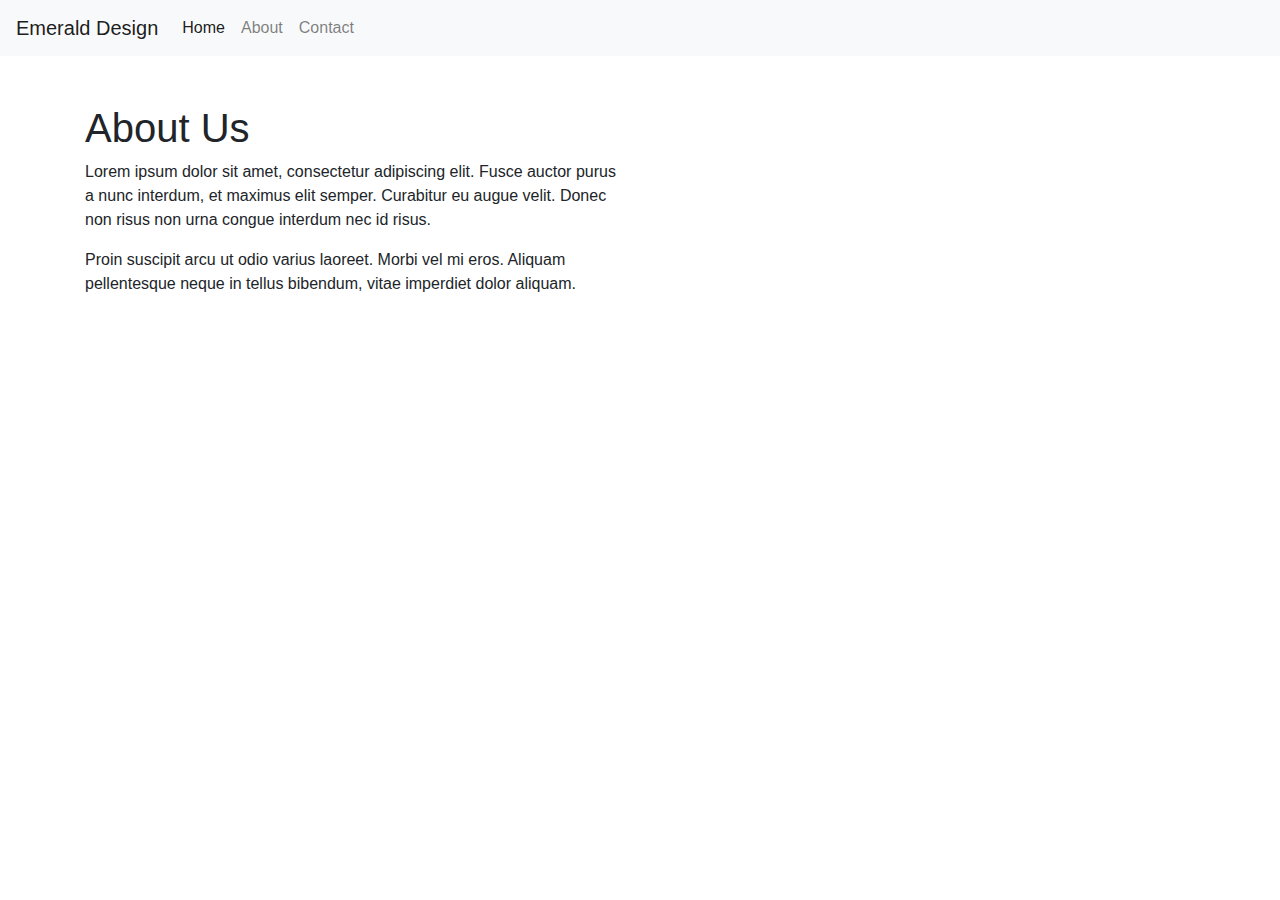
==== about.html @ 4710d616 "Add files via upload" ====
<!DOCTYPE html>
<html lang="en">
  <head>
    <meta charset="utf-8">
    <meta name="viewport" content="width=device-width, initial-scale=1, shrink-to-fit=no">
    <title>About Us</title>
    <!-- Bootstrap CSS -->
    <link rel="stylesheet" href="https://stackpath.bootstrapcdn.com/bootstrap/4.3.1/css/bootstrap.min.css" integrity="sha384-ggOyR0iXCbMQv3Xipma34MD+dH/1fQ784/j6cY/iJTQUOhcWr7x9JvoRxT2MZw1T" crossorigin="anonymous">
  </head>
  <body>
  <nav class="navbar navbar-expand-lg navbar-light bg-light">
    <a class="navbar-brand" href="/">Emerald Design</a>
    <button class="navbar-toggler" type="button" data-toggle="collapse" data-target="#navbarNav" aria-controls="navbarNav" aria-expanded="false" aria-label="Toggle navigation">
      <span class="navbar-toggler-icon"></span>
    </button>
    <div class="collapse navbar-collapse" id="navbarNav">
      <ul class="navbar-nav">
        <li class="nav-item active">
          <a class="nav-link" href="index.html">Home</a>
        </li>
        <li class="nav-item">
          <a class="nav-link" href="about.html">About</a>
        </li>
        <li class="nav-item">
          <a class="nav-link" href="contact.html">Contact</a>
        </li>
      </ul>
    </div>
  </nav>
  <div class="container mt-4">
  </div>

  <div class="container mt-5 mb-5">
    <div class="row">
      <div class="col-md-6">
        <h1>About Us</h1>
        <p>Lorem ipsum dolor sit amet, consectetur adipiscing elit. Fusce auctor purus a nunc interdum, et maximus elit semper. Curabitur eu augue velit. Donec non risus non urna congue interdum nec id risus.</p>
        <p>Proin suscipit arcu ut odio varius laoreet. Morbi vel mi eros. Aliquam pellentesque neque in tellus bibendum, vitae imperdiet dolor aliquam.</p>
      </div>
      <div class="col-md-6">
      </div>
    </div>
  </div>

  <!-- Bootstrap JS -->
  <script src="https://code.jquery.com/jquery-3.3.1.slim.min.js" integrity="sha384-q8i/X+965DzO0rT7abK41JStQIAqVgRVzpbzo5smXKp4YfRvH+8abtTE1Pi6jizo" crossorigin="anonymous"></script>
  <script src="https://cdn.jsdelivr.net/npm/@popperjs/core@2.9.3/dist/umd/popper.min.js"></script>
  <script src="https://stackpath.bootstrapcdn.com/bootstrap/4.3.1/js/bootstrap.min.js" integrity="sha384-JjSmVgyd0p3pXB1rRibZUAYoIIy6OrQ6VrjIEaFf/nJGzIxFDsf4x0xIM+B07jRM" crossorigin="anonymous"></script>
</body>
</html>
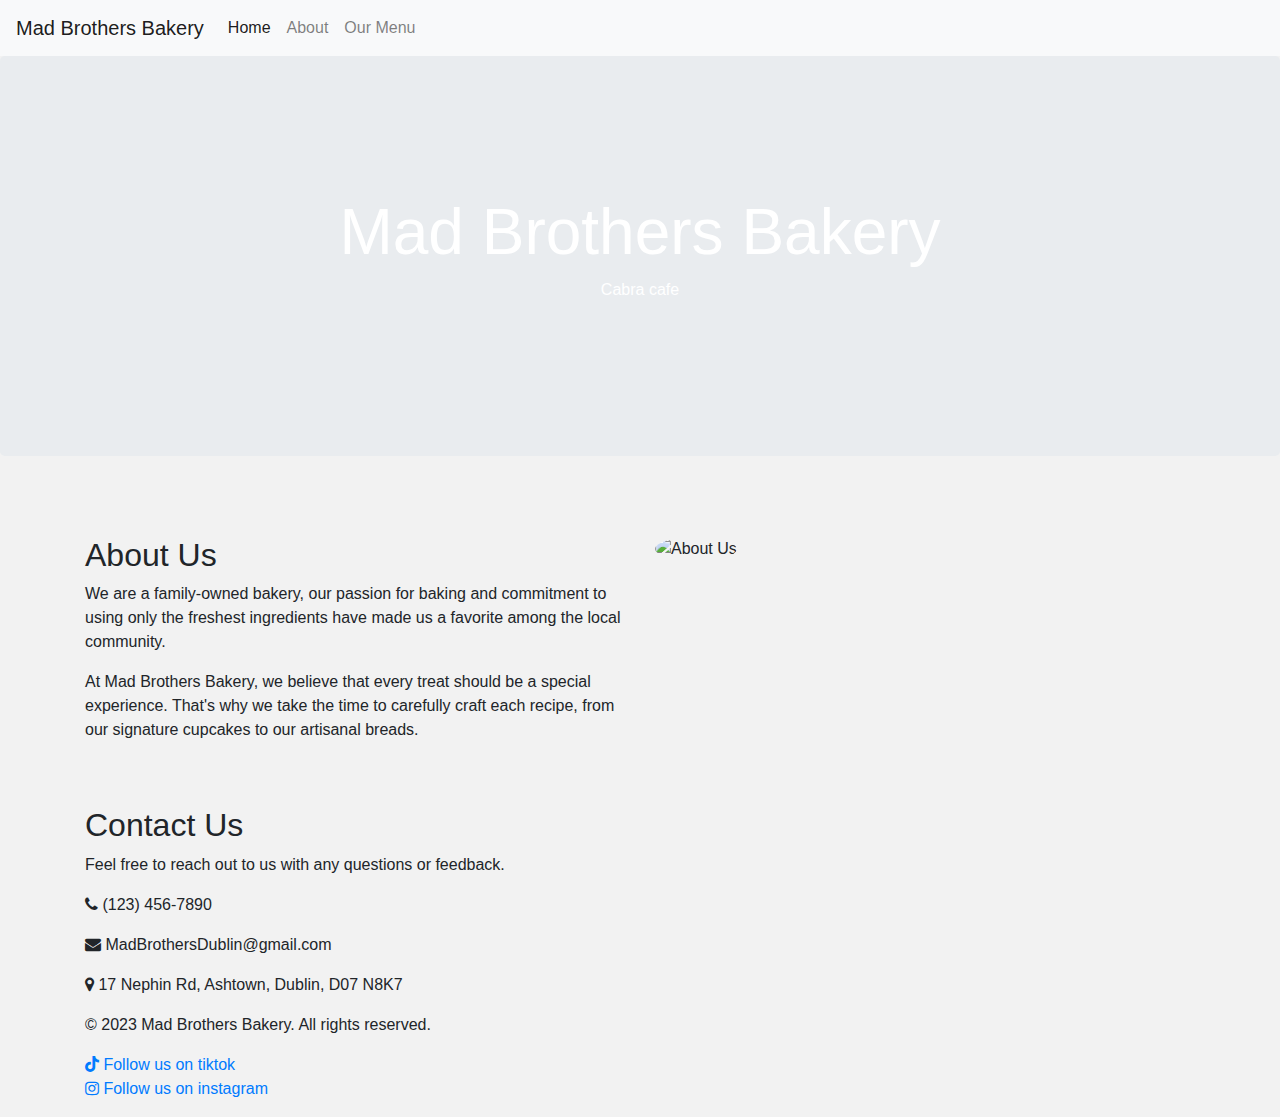
==== commit e42cd419: "Update about.html" ====
--- a/about.html
+++ b/about.html
@@ -1,50 +1,146 @@
 <!DOCTYPE html>
 <html lang="en">
-  <head>
-    <meta charset="utf-8">
-    <meta name="viewport" content="width=device-width, initial-scale=1, shrink-to-fit=no">
-    <title>About Us</title>
-    <!-- Bootstrap CSS -->
-    <link rel="stylesheet" href="https://stackpath.bootstrapcdn.com/bootstrap/4.3.1/css/bootstrap.min.css" integrity="sha384-ggOyR0iXCbMQv3Xipma34MD+dH/1fQ784/j6cY/iJTQUOhcWr7x9JvoRxT2MZw1T" crossorigin="anonymous">
-  </head>
-  <body>
+<head>
+  <meta charset="UTF-8">
+  <title>Mad Brothers Bakery</title>
+  <!-- Bootstrap CSS -->
+  <link rel="stylesheet" href="https://stackpath.bootstrapcdn.com/bootstrap/4.3.1/css/bootstrap.min.css" integrity="sha384-ggOyR0iXCbMQv3Xipma34MD+dH/1fQ784/j6cY/iJTQUOhcWr7x9JvoRxT2MZw1T" crossorigin="anonymous">
+  <!-- Custom CSS -->
+	<link rel="stylesheet" href="https://cdnjs.cloudflare.com/ajax/libs/font-awesome/5.15.3/css/all.min.css">
+  <link rel="stylesheet" href="https://cdnjs.cloudflare.com/ajax/libs/font-awesome/4.7.0/css/font-awesome.min.css">
+  <style>
+    body {
+      background-color: #f2f2f2;
+    }
+    .jumbotron {
+      background-size: cover;
+      height: 400px;
+      text-align: center;
+      color: #fff;
+      display: flex;
+      align-items: center;
+      justify-content: center;
+      background-image: url('images/istockphoto.jpg');
+    }
+    .jumbotron h1 {
+      font-size: 4rem;
+    }
+    .card {
+      margin-bottom: 20px;
+    }
+    .card img {
+      height: 200px;
+      object-fit: cover;
+    }
+    .card-title {
+      margin-bottom: 0;
+    }
+    .card-text {
+      font-size: 0.9rem;
+    }
+  </style>
+</head>
+<body>
   <nav class="navbar navbar-expand-lg navbar-light bg-light">
-    <a class="navbar-brand" href="/">Emerald Design</a>
+    <a class="navbar-brand" href="index.html">Mad Brothers Bakery</a>
     <button class="navbar-toggler" type="button" data-toggle="collapse" data-target="#navbarNav" aria-controls="navbarNav" aria-expanded="false" aria-label="Toggle navigation">
       <span class="navbar-toggler-icon"></span>
     </button>
     <div class="collapse navbar-collapse" id="navbarNav">
       <ul class="navbar-nav">
         <li class="nav-item active">
-          <a class="nav-link" href="index.html">Home</a>
+          <a class="nav-link" href="index.html">Home <span class="sr-only">(current)</span></a>
         </li>
         <li class="nav-item">
           <a class="nav-link" href="about.html">About</a>
         </li>
         <li class="nav-item">
-          <a class="nav-link" href="contact.html">Contact</a>
+          <a class="nav-link" href="menu.html">Our Menu</a>
         </li>
       </ul>
     </div>
   </nav>
-  <div class="container mt-4">
+
+  <div class="jumbotron">
+    <div>
+      <h1> Mad Brothers Bakery</h1>
+      <p>Cabra cafe </p>
+    </div>
   </div>
 
-  <div class="container mt-5 mb-5">
+	<section id="about-us" class="py-5">
+	  <div class="container">
+	    <div class="row">
+	      <div class="col-md-6">
+	        <h2>About Us</h2>
+	        <p>We are a family-owned bakery, our passion for baking and commitment to using only the freshest ingredients have made us a favorite among the local community.</p>
+	        <p>At Mad Brothers Bakery, we believe that every treat should be a special experience. That's why we take the time to carefully craft each recipe, from our signature cupcakes to our artisanal breads.</p>
+	      </div>
+	      <div class="col-md-6">
+	        <img src="https://encrypted-tbn0.gstatic.com/images?q=tbn:ANd9GcT-xJV1yoFIr75lJg5BFDcWJpAlX3brv1a7Fw&usqp=CAU" alt="About Us" class="img-fluid rounded-circle">
+	      </div>
+	    </div>
+	  </div>
+	</section>
+
+
+<!--
+  <div class="container">
     <div class="row">
-      <div class="col-md-6">
-        <h1>About Us</h1>
-        <p>Lorem ipsum dolor sit amet, consectetur adipiscing elit. Fusce auctor purus a nunc interdum, et maximus elit semper. Curabitur eu augue velit. Donec non risus non urna congue interdum nec id risus.</p>
-        <p>Proin suscipit arcu ut odio varius laoreet. Morbi vel mi eros. Aliquam pellentesque neque in tellus bibendum, vitae imperdiet dolor aliquam.</p>
+      <div class="col-md-4">
+        <div class="card">
+          <img src="https://images.unsplash.com/photo-1529104962253-56ba3b3b2d7b" class="card-img-top" alt="Cafe 1">
+          <div class="card-body">
+            <h5 class="card-title">Cafe 1</h5>
+            <p class="card-text">Lorem ipsum dolor sit amet, consectetur adipiscing elit. Vestibulum auctor suscipit quam, sit amet interdum velit faucibus eget.</p>
+            <a href="#" class="btn btn-primary">Learn More</a>
+          </div>
+        </div>
       </div>
-      <div class="col-md-6">
+      <div class="col-md-4">
+        <div class="card">
+      <img src="https://images.unsplash.com/photo-1580519543131-5b34a6d467bf" class="card-img-top" alt="Cafe 3">
+      <div class="card-body">
+        <h5 class="card-title">Cafe 3</h5>
+        <p class="card-text">Lorem ipsum dolor sit amet, consectetur adipiscing elit. Vestibulum auctor suscipit quam, sit amet interdum velit faucibus eget.</p>
+        <a href="#" class="btn btn-primary">Learn More</a>
       </div>
     </div>
   </div>
+</div>
+</div>
+-->
+ <!-- Bootstrap JS and jQuery -->
 
-  <!-- Bootstrap JS -->
-  <script src="https://code.jquery.com/jquery-3.3.1.slim.min.js" integrity="sha384-q8i/X+965DzO0rT7abK41JStQIAqVgRVzpbzo5smXKp4YfRvH+8abtTE1Pi6jizo" crossorigin="anonymous"></script>
-  <script src="https://cdn.jsdelivr.net/npm/@popperjs/core@2.9.3/dist/umd/popper.min.js"></script>
-  <script src="https://stackpath.bootstrapcdn.com/bootstrap/4.3.1/js/bootstrap.min.js" integrity="sha384-JjSmVgyd0p3pXB1rRibZUAYoIIy6OrQ6VrjIEaFf/nJGzIxFDsf4x0xIM+B07jRM" crossorigin="anonymous"></script>
+ <!-- Contact Section -->
+ <section id="contact" class="section">
+ 	<div class="container">
+ 		<h2>Contact Us</h2>
+ 		<div class="row">
+ 			<div class="col-sm-6">
+ 				<p>Feel free to reach out to us with any questions or feedback.</p>
+ 				<p><i class="fa fa-phone"></i> (123) 456-7890</p>
+ 				<p><i class="fa fa-envelope"></i> MadBrothersDublin@gmail.com</p>
+ 				<p><i class="fa fa-map-marker"></i> 17 Nephin Rd, Ashtown, Dublin, D07 N8K7
+</p>
+ 			</div>
+ 		</div>
+ 	</div>
+ </section>
+ <!-- Footer -->
+
+ <footer>
+ 	<div class="container">
+ 		<p>&copy; 2023 Mad Brothers Bakery. All rights reserved.</p>
+ 		<ul class="list-inline">			
+	      <li><a href="https://www.tiktok.com/@madbrothersbakery"><i class="fab fa-tiktok"></i><span> Follow us on tiktok</span></a></li>
+	      <li><a href="https://www.instagram.com/madbrothers.bakery/?utm_source=ig_embed&ig_rid=be6a29c1-694b-46f5-bddb-ff8814f47792&ig_mid=967072D4-B789-47E9-B4C3-08FFF81965F5"><i class="fa fa-instagram"></i><span> Follow us on instagram</span></a></li>
+</ul>
+ </div>
+ </footer>
+
+ <script src="https://code.jquery.com/jquery-3.3.1.slim.min.js" integrity="sha384-q8i/X+965DzO0rT7abK41JStQIAqVgRVzpbzo5smXKp4YfRvH+8abtTE1Pi6jizo" crossorigin="anonymous"></script>
+ <script src="https://cdnjs.cloudflare.com/ajax/libs/popper.js/1.14.7/umd/popper.min.js" integrity="sha384-UO2eT0CpHqdSJQ6hJty5KVphtPhzWj9WO1clHTMGa3JDZwrnQq4sF86dIHNVQ8vc" crossorigin="anonymous"></script>
+ <script src="https://stackpath.bootstrapcdn.com/bootstrap/4.3.1/js/bootstrap.min.js" integrity="sha384-JjSmVgyd0p3pXB1rRibZUAYoIIy6OrQ6VrjIEaFf/nJGzIxFDsf4x0xIM+B07jRM" crossorigin="anonymous"></script>
 </body>
 </html>
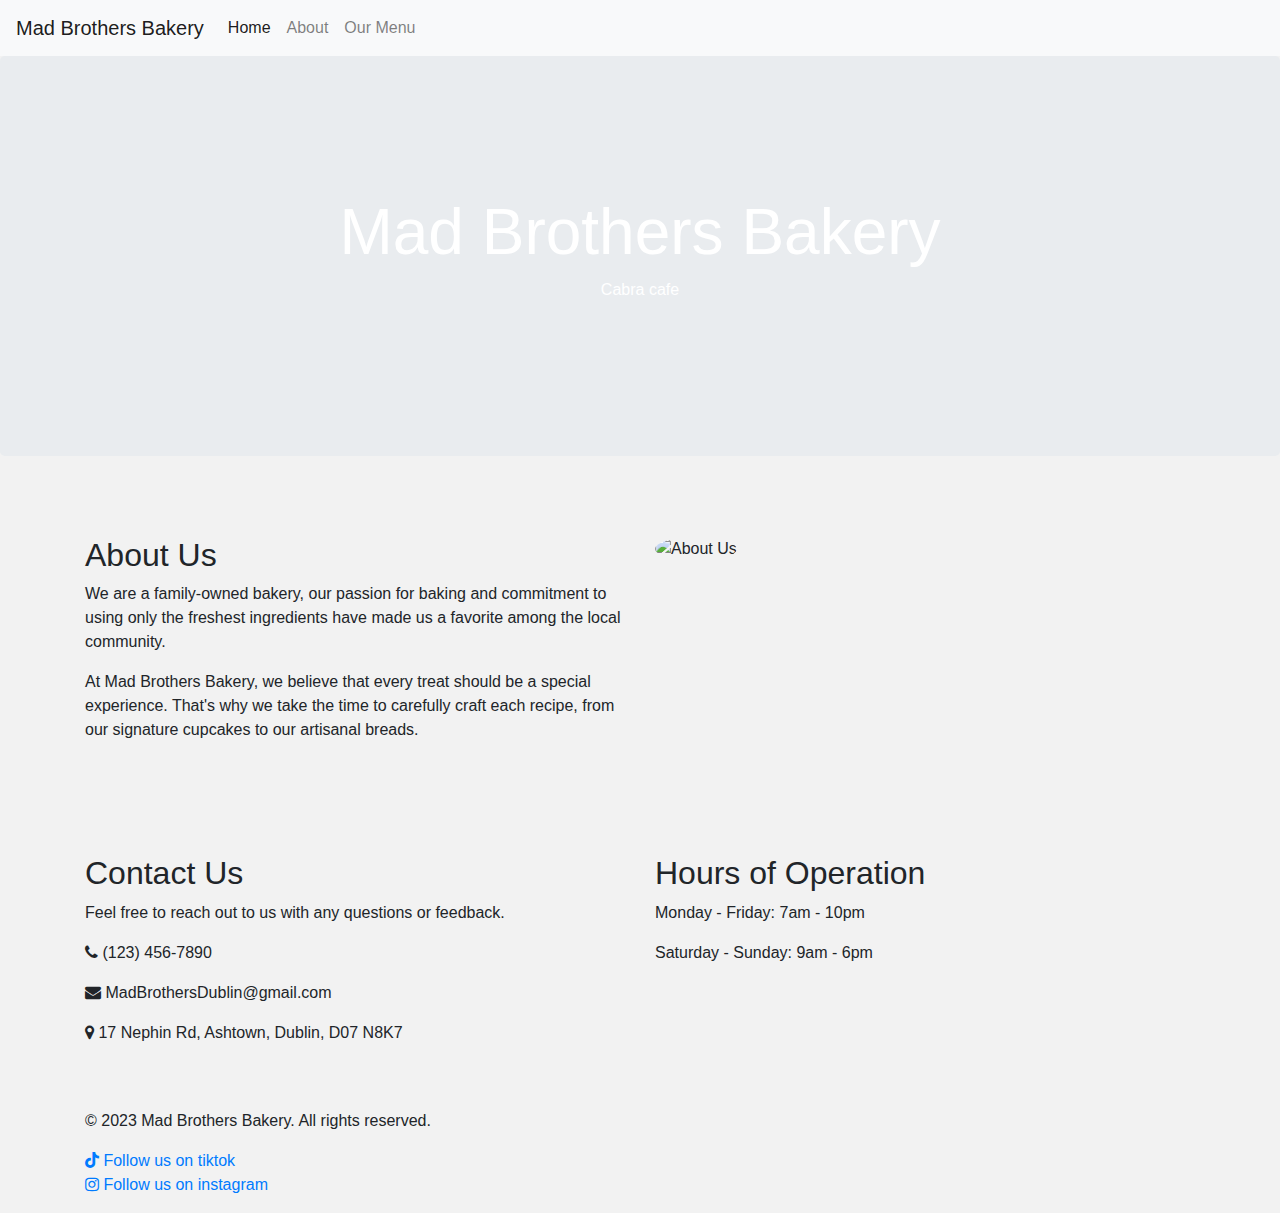
==== commit d50158b5: "added opening hours html to each page" ====
--- a/about.html
+++ b/about.html
@@ -8,6 +8,8 @@
   <!-- Custom CSS -->
 	<link rel="stylesheet" href="https://cdnjs.cloudflare.com/ajax/libs/font-awesome/5.15.3/css/all.min.css">
   <link rel="stylesheet" href="https://cdnjs.cloudflare.com/ajax/libs/font-awesome/4.7.0/css/font-awesome.min.css">
+  <link rel="stylesheet" href="style.css">
+
   <style>
     body {
       background-color: #f2f2f2;
@@ -68,21 +70,6 @@
     </div>
   </div>
 
-	<section id="about-us" class="py-5">
-	  <div class="container">
-	    <div class="row">
-	      <div class="col-md-6">
-	        <h2>About Us</h2>
-	        <p>We are a family-owned bakery, our passion for baking and commitment to using only the freshest ingredients have made us a favorite among the local community.</p>
-	        <p>At Mad Brothers Bakery, we believe that every treat should be a special experience. That's why we take the time to carefully craft each recipe, from our signature cupcakes to our artisanal breads.</p>
-	      </div>
-	      <div class="col-md-6">
-	        <img src="https://encrypted-tbn0.gstatic.com/images?q=tbn:ANd9GcT-xJV1yoFIr75lJg5BFDcWJpAlX3brv1a7Fw&usqp=CAU" alt="About Us" class="img-fluid rounded-circle">
-	      </div>
-	    </div>
-	  </div>
-	</section>
-
 
 <!--
   <div class="container">
@@ -113,26 +100,44 @@
  <!-- Bootstrap JS and jQuery -->
 
  <!-- Contact Section -->
- <section id="contact" class="section">
+
+ <section id="about-us" class="py-5">
  	<div class="container">
- 		<h2>Contact Us</h2>
  		<div class="row">
- 			<div class="col-sm-6">
- 				<p>Feel free to reach out to us with any questions or feedback.</p>
- 				<p><i class="fa fa-phone"></i> (123) 456-7890</p>
- 				<p><i class="fa fa-envelope"></i> MadBrothersDublin@gmail.com</p>
- 				<p><i class="fa fa-map-marker"></i> 17 Nephin Rd, Ashtown, Dublin, D07 N8K7
-</p>
+ 			<div class="col-md-6">
+        <h2>About Us</h2>
+        <p>We are a family-owned bakery, our passion for baking and commitment to using only the freshest ingredients have made us a favorite among the local community.</p>
+        <p>At Mad Brothers Bakery, we believe that every treat should be a special experience. That's why we take the time to carefully craft each recipe, from our signature cupcakes to our artisanal breads.</p>
  			</div>
+        <div class="col-md-6">
+          <img src="https://encrypted-tbn0.gstatic.com/images?q=tbn:ANd9GcT-xJV1yoFIr75lJg5BFDcWJpAlX3brv1a7Fw&usqp=CAU" alt="About Us" class="img-fluid rounded-circle">
+    </div>
  		</div>
  	</div>
  </section>
- <!-- Footer -->
+
+ <section id="contact-us" class="py-5">
+   <div class="container">
+     <div class="row">
+       <div class="col-md-6">
+         <h2>Contact Us</h2>
+         <p>Feel free to reach out to us with any questions or feedback.</p>
+         <p><i class="fa fa-phone"></i> (123) 456-7890</p>
+         <p><i class="fa fa-envelope"></i> MadBrothersDublin@gmail.com</p>
+         <p><i class="fa fa-map-marker"></i> 17 Nephin Rd, Ashtown, Dublin, D07 N8K7 </p>
+          </div>
+       <div class="col-md-6">
+         <h2>Hours of Operation</h2>
+         <p>Monday - Friday: 7am - 10pm</p>
+         <p>Saturday - Sunday: 9am - 6pm</p>       </div>
+     </div>
+   </div>
+ </section>
 
  <footer>
  	<div class="container">
  		<p>&copy; 2023 Mad Brothers Bakery. All rights reserved.</p>
- 		<ul class="list-inline">			
+ 		<ul class="list-inline">
 	      <li><a href="https://www.tiktok.com/@madbrothersbakery"><i class="fab fa-tiktok"></i><span> Follow us on tiktok</span></a></li>
 	      <li><a href="https://www.instagram.com/madbrothers.bakery/?utm_source=ig_embed&ig_rid=be6a29c1-694b-46f5-bddb-ff8814f47792&ig_mid=967072D4-B789-47E9-B4C3-08FFF81965F5"><i class="fa fa-instagram"></i><span> Follow us on instagram</span></a></li>
 </ul>
